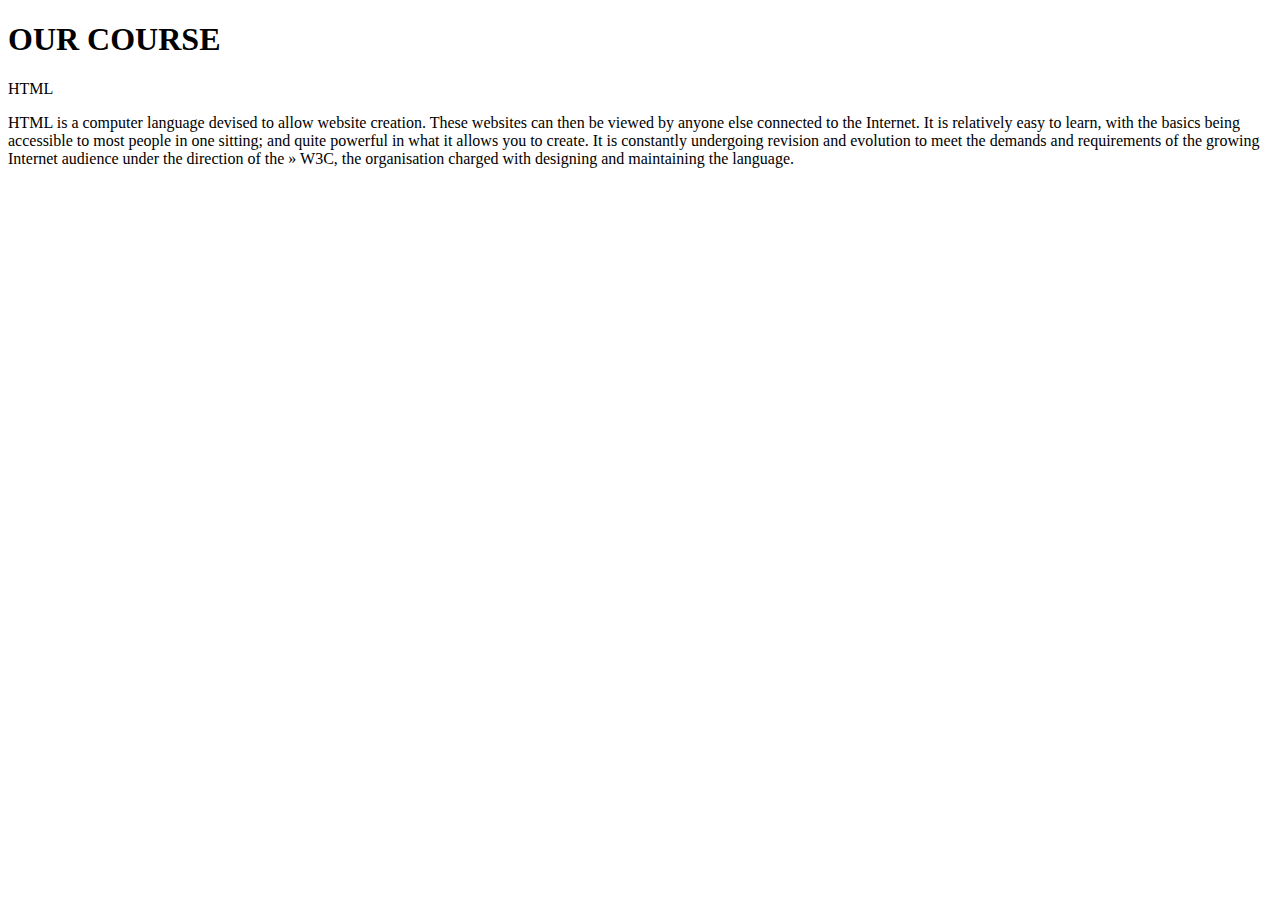
==== Course3.html @ d439679a "Create Course3.html" ====
<!DOCTYPE html>
<html>
<head>
	<meta charset="utf-8">
	<meta name="viewport" content="width=device-width, initial-scale=1">
	<title>Solution for module 2</title>
	<link rel="stylesheet" type="text/css" href="fawsp\Mystyle.css">
</head>
<body>
	<h1 id="title">OUR COURSE</h1>
	<section class="row">
			<div><p>HTML</p>HTML is a computer language devised to allow website creation. These websites can then be viewed by anyone else connected to the Internet. It is relatively easy to learn, with the basics being accessible to most people in one sitting; and quite powerful in what it allows you to create. It is constantly undergoing revision and evolution to meet the demands and requirements of the growing Internet audience under the direction of the » W3C, the organisation charged with designing and maintaining the language.</div></section>
	</section>
</body>
</html>
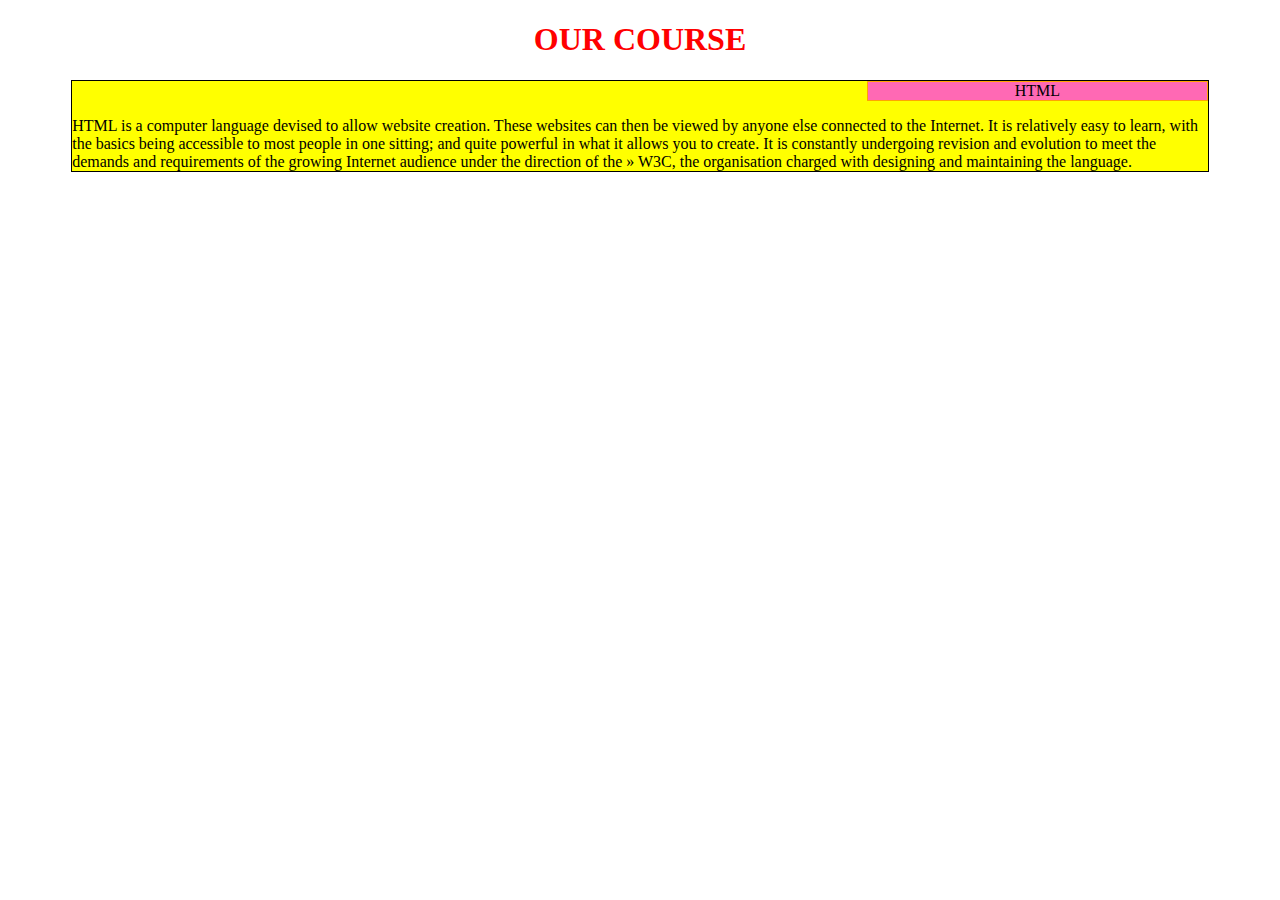
==== commit 24103ab4: "Update Course3.html" ====
--- a/Course3.html
+++ b/Course3.html
@@ -5,7 +5,7 @@
 	<meta charset="utf-8">
 	<meta name="viewport" content="width=device-width, initial-scale=1">
 	<title>Solution for module 2</title>
-	<link rel="stylesheet" type="text/css" href="fawsp\Mystyle.css">
+	<link rel="stylesheet" type="text/css" href="Mystyle.css">
 </head>
 <body>
 	<h1 id="title">OUR COURSE</h1>
--- a/Mystyle.css
+++ b/Mystyle.css
@@ -0,0 +1,115 @@
+*{
+	box-sizing: border-box;
+}
+#title{
+	color: red;
+	text-align: center;
+}
+
+.row{
+	width: 100%;
+}
+
+div{
+	border: 1px solid black;
+	background-color: yellow;
+	width: 90%;
+	height: 90%;
+	margin-left: auto;
+	margin-right: auto;
+	margin-top: 10px;
+}
+
+p{
+	width: 30%;
+	border: 1px solid orange;
+	background-color: hotpink;
+	margin-top: 0px;
+	margin-left: 70%;
+	text-align: center;
+}
+
+@media (min-width: 992px) {
+  .col-lg-1, .col-lg-2, .col-lg-3, .col-lg-4, .col-lg-5, .col-lg-6, .col-lg-7, .col-lg-8, .col-lg-9, .col-lg-10, .col-lg-11, .col-lg-12 {
+    float: left;
+  }
+  .col-lg-1 {
+    width: 8.33%;
+  }
+  .col-lg-2 {
+    width: 16.66%;
+  }
+  .col-lg-3 {
+    width: 25%;
+  }
+  .col-lg-4 {
+    width: 33.33%;
+  }
+  .col-lg-5 {
+    width: 41.66%;
+  }
+  .col-lg-6 {
+    width: 50%;
+  }
+  .col-lg-7 {
+    width: 58.33%;
+  }
+  .col-lg-8 {
+    width: 66.66%;
+  }
+  .col-lg-9 {
+    width: 74.99%;
+  }
+  .col-lg-10 {
+    width: 83.33%;
+  }
+  .col-lg-11 {
+    width: 91.66%;
+  }
+  .col-lg-12 {
+    width: 100%;
+  }
+}
+
+/********** Medium devices only **********/
+@media (min-width: 768px) and (max-width: 991px) {
+  .col-md-1, .col-md-2, .col-md-3, .col-md-4, .col-md-5, .col-md-6, .col-md-7, .col-md-8, .col-md-9, .col-md-10, .col-md-11, .col-md-12 {
+    float: left;
+  }
+  .col-md-1 {
+    width: 8.33%;
+  }
+  .col-md-2 {
+    width: 16.66%;
+  }
+  .col-md-3 {
+    width: 25%;
+  }
+  .col-md-4 {
+    width: 33.33%;
+  }
+  .col-md-5 {
+    width: 41.66%;
+  }
+  .col-md-6 {
+    width: 50%;
+  }
+  .col-md-7 {
+    width: 58.33%;
+  }
+  .col-md-8 {
+    width: 66.66%;
+  }
+  .col-md-9 {
+    width: 74.99%;
+  }
+  .col-md-10 {
+    width: 83.33%;
+  }
+  .col-md-11 {
+    width: 91.66%;
+  }
+  .col-md-12 {
+    width: 100%;
+  }
+}
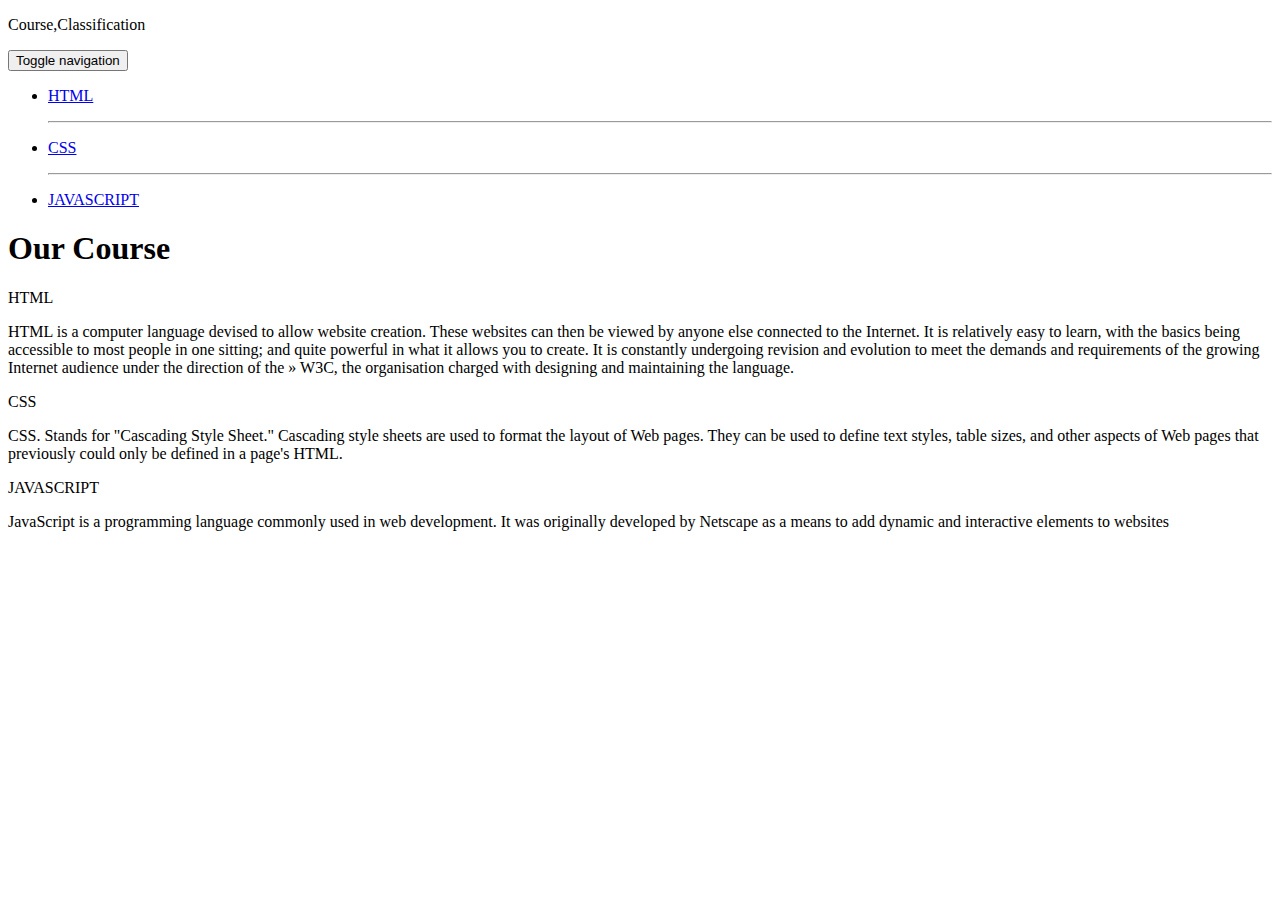
==== commit c92b655a: "Update Course3.html" ====
--- a/Course3.html
+++ b/Course3.html
@@ -1,16 +1,89 @@
+
 
 <!DOCTYPE html>
 <html>
 <head>
 	<meta charset="utf-8">
 	<meta name="viewport" content="width=device-width, initial-scale=1">
-	<title>Solution for module 2</title>
-	<link rel="stylesheet" type="text/css" href="Mystyle.css">
+	
+	<link rel="stylesheet" href="bootstrap.min.css">
+    <link rel="stylesheet" href="course3style.css">
+	
+	<title>Module 3 Solution</title>
 </head>
 <body>
-	<h1 id="title">OUR COURSE</h1>
-	<section class="row">
-			<div><p>HTML</p>HTML is a computer language devised to allow website creation. These websites can then be viewed by anyone else connected to the Internet. It is relatively easy to learn, with the basics being accessible to most people in one sitting; and quite powerful in what it allows you to create. It is constantly undergoing revision and evolution to meet the demands and requirements of the growing Internet audience under the direction of the » W3C, the organisation charged with designing and maintaining the language.</div></section>
-	</section>
+    <header class="nav-header">
+    <nav id="header-nav" class="navbar navbar-default">
+      <div class="container">
+        <div class="navbar-header">
+          <div class="navbar-brand">
+            <p class="nav-brand">Course,Classification</p>
+          </div>
+
+          <button type="button" class="navbar-toggle collapsed" data-toggle="collapse" data-target="#collapsable-nav" aria-expanded="true">
+            <span class="sr-only">Toggle navigation</span>
+            <span class="icon-bar"></span>
+            <span class="icon-bar"></span>
+            <span class="icon-bar"></span>
+          </button>
+        </div>
+        
+        <div id="collapsable-nav" class="collapse navbar-collapse">
+           <ul id="nav-list" class="nav navbar-nav navbar-right visible-xs">
+            <li class="text-center">
+              <a href="#chicken-div"><p class="item">HTML</p></a>
+              <hr class="visible-xs">
+            </li>            
+            <li class="text-center beef-item">
+              <a href="#beef-div"><p class="item">CSS</p></a>
+              <hr class="visible-xs">
+            </li>
+            <li class="text-center sushi-item">
+              <a href="#sushi-div"><p class="item">JAVASCRIPT</p></a>
+            </li>
+          </ul> 
+        </div>
+      </div>
+    </nav>
+  	</header>
+
+	<h1 class="text-center">Our Course</h1>
+
+	<div class="row container container-fluid">
+	<div class="col-md-12 col-sm-12 col-xs-12" id="chicken-div">
+		<section>
+		<div id="chicken">
+			HTML
+		</div>
+		<p>
+			HTML is a computer language devised to allow website creation. These websites can then be viewed by anyone else connected to the Internet. It is relatively easy to learn, with the basics being accessible to most people in one sitting; and quite powerful in what it allows you to create. It is constantly undergoing revision and evolution to meet the demands and requirements of the growing Internet audience under the direction of the » W3C, the organisation charged with designing and maintaining the language.
+		</p>
+		</section>
+	</div>
+	<div class="col-md-12 col-sm-12 col-xs-12" id="beef-div">
+		<section>
+		<div id="beef">
+			CSS
+		</div>
+		<p>
+			CSS. Stands for "Cascading Style Sheet." Cascading style sheets are used to format the layout of Web pages. They can be used to define text styles, table sizes, and other aspects of Web pages that previously could only be defined in a page's HTML.
+		</p>
+		</section>
+	</div>
+	<div class="col-md-12 col-sm-12 col-xs-12" id="sushi-div">
+		<section>
+		<div id="sushi">
+			JAVASCRIPT
+		</div>
+		<p>
+		JavaScript is a programming language commonly used in web development. It was originally developed by Netscape as a means to add dynamic and interactive elements to websites
+		</p>	
+		</section>
+	</div>
+	</div>
+
+	<script src="js/jquery-2.1.4.min.js"></script>
+	<script src="js/bootstrap.min.js"></script>
+  	<script src="js/script.js"></script>
 </body>
 </html>
